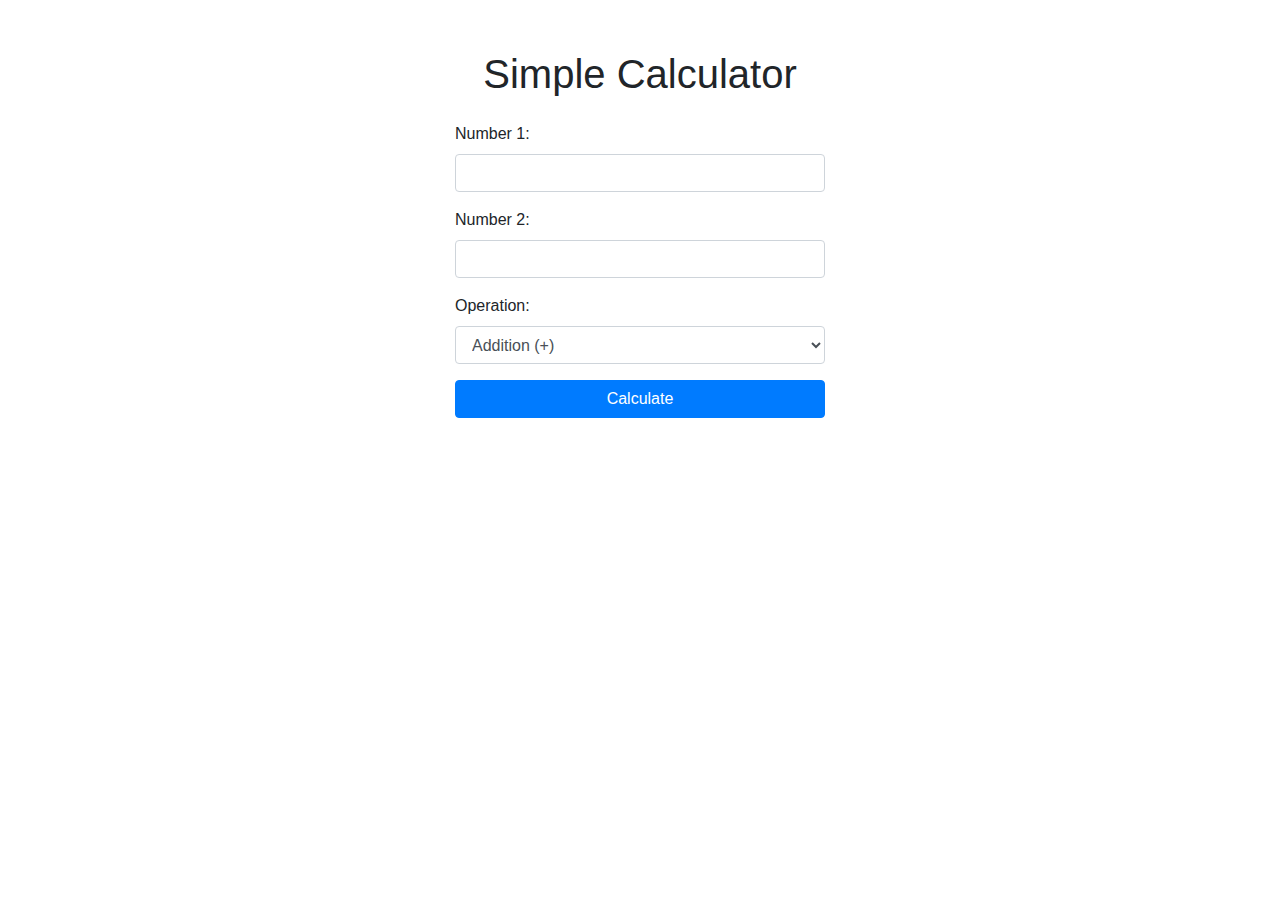
==== calculator/index.html @ 8c2a38e5 "master" ====
<!DOCTYPE html>
<html lang="en">
<head>
  <meta charset="UTF-8">
  <meta name="viewport" content="width=device-width, initial-scale=1.0">
  <title>Simple Calculator</title>
  <!-- Bootstrap CSS -->
  <link rel="stylesheet" href="https://stackpath.bootstrapcdn.com/bootstrap/4.5.2/css/bootstrap.min.css">
  <!-- Custom CSS -->
  <style>
    .calculator-container {
      max-width: 400px;
      margin: 50px auto;
    }
  </style>
</head>
<body>

<div class="container calculator-container">
    <h1 class="text-center mb-4">Simple Calculator</h1>
    <div class="form-group">
        <label for="num1">Number 1:</label>
        <input type="number" class="form-control" id="num1">
    </div>
    <div class="form-group">
        <label for="num2">Number 2:</label>
        <input type="number" class="form-control" id="num2">
    </div>
    <div class="form-group">
        <label for="operation">Operation:</label>
        <select class="form-control" id="operation">
            <option value="addition">Addition (+)</option>
            <option value="subtraction">Subtraction (-)</option>
            <option value="multiplication">Multiplication (*)</option>
            <option value="division">Division (/)</option>
        </select>
    </div>
    <button class="btn btn-primary btn-block" onclick="calculate()">Calculate</button>
    <div id="result" class="mt-3"></div>
</div>

<!-- Bootstrap JS and jQuery -->
<script src="https://code.jquery.com/jquery-3.5.1.slim.min.js"></script>
<script src="https://cdn.jsdelivr.net/npm/@popperjs/core@2.5.4/dist/umd/popper.min.js"></script>
<script src="https://stackpath.bootstrapcdn.com/bootstrap/4.5.2/js/bootstrap.min.js"></script>
<script src="js/index.js"></script>

</body>
</html>
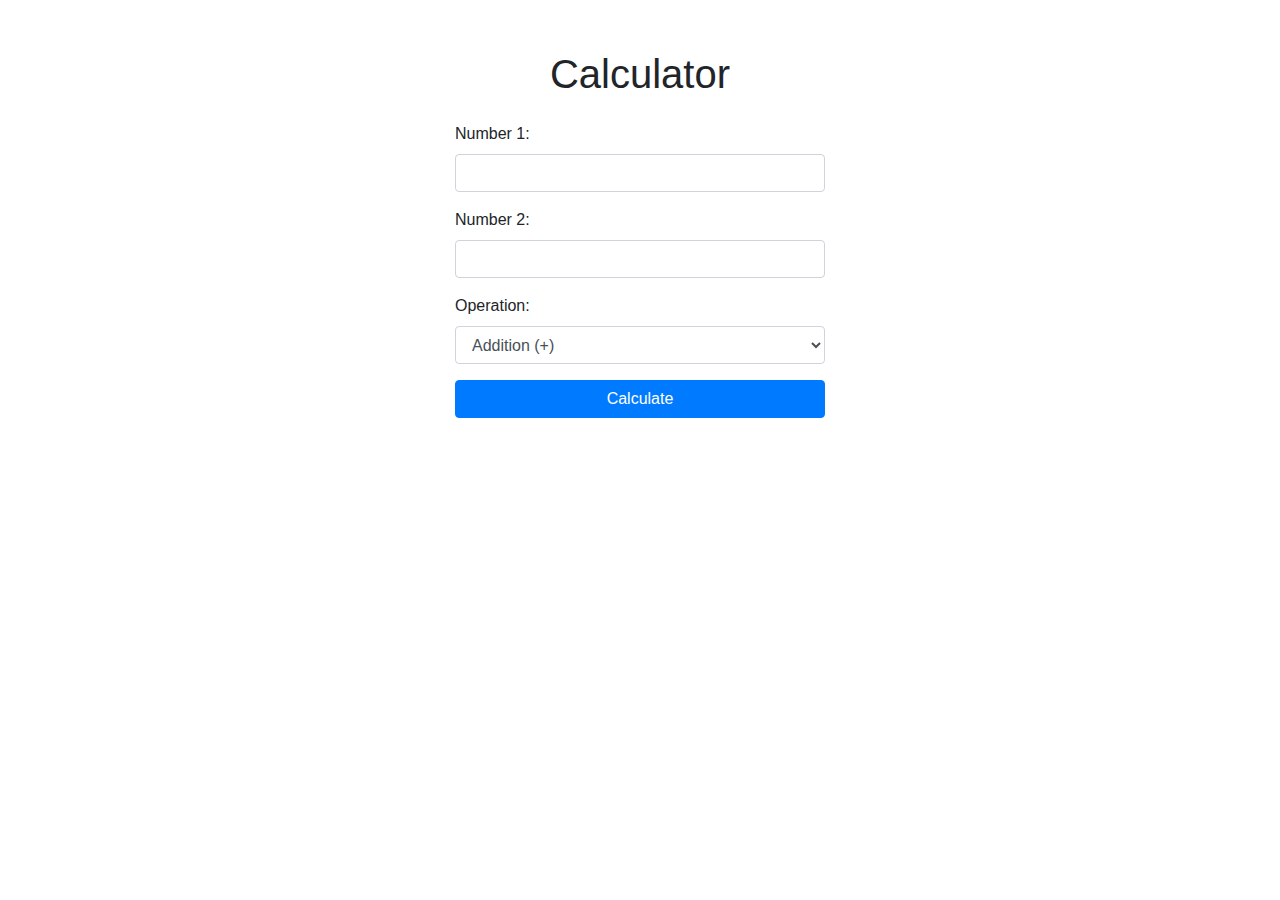
==== commit a9872495: "second commit" ====
--- a/calculator/index.html
+++ b/calculator/index.html
@@ -3,7 +3,7 @@
 <head>
   <meta charset="UTF-8">
   <meta name="viewport" content="width=device-width, initial-scale=1.0">
-  <title>Simple Calculator</title>
+  <title>Calculator</title>
   <!-- Bootstrap CSS -->
   <link rel="stylesheet" href="https://stackpath.bootstrapcdn.com/bootstrap/4.5.2/css/bootstrap.min.css">
   <!-- Custom CSS -->
@@ -16,30 +16,30 @@
 </head>
 <body>
 
-<div class="container calculator-container">
-    <h1 class="text-center mb-4">Simple Calculator</h1>
-    <div class="form-group">
-        <label for="num1">Number 1:</label>
-        <input type="number" class="form-control" id="num1">
-    </div>
-    <div class="form-group">
-        <label for="num2">Number 2:</label>
-        <input type="number" class="form-control" id="num2">
-    </div>
-    <div class="form-group">
-        <label for="operation">Operation:</label>
-        <select class="form-control" id="operation">
-            <option value="addition">Addition (+)</option>
-            <option value="subtraction">Subtraction (-)</option>
-            <option value="multiplication">Multiplication (*)</option>
-            <option value="division">Division (/)</option>
-        </select>
-    </div>
-    <button class="btn btn-primary btn-block" onclick="calculate()">Calculate</button>
-    <div id="result" class="mt-3"></div>
-</div>
+  <div class="container calculator-container">
+      <h1 class="text-center mb-4">Calculator</h1>
+      <div class="form-group">
+          <label for="num1">Number 1:</label>
+          <input type="number" class="form-control" id="num1">
+      </div>
+      <div class="form-group">
+          <label for="num2">Number 2:</label>
+          <input type="number" class="form-control" id="num2">
+      </div>
+      <div class="form-group">
+          <label for="operation">Operation:</label>
+          <select class="form-control" id="operation">
+              <option value="addition">Addition (+)</option>
+              <option value="subtraction">Subtraction (-)</option>
+              <option value="multiplication">Multiplication (*)</option>
+              <option value="division">Division (/)</option>
+          </select>
+      </div>
+      <button class="btn btn-primary btn-block" onclick="calculate()">Calculate</button>
+      <div id="result" class="mt-3"></div>
+  </div>
 
-<!-- Bootstrap JS and jQuery -->
+  
 <script src="https://code.jquery.com/jquery-3.5.1.slim.min.js"></script>
 <script src="https://cdn.jsdelivr.net/npm/@popperjs/core@2.5.4/dist/umd/popper.min.js"></script>
 <script src="https://stackpath.bootstrapcdn.com/bootstrap/4.5.2/js/bootstrap.min.js"></script>
